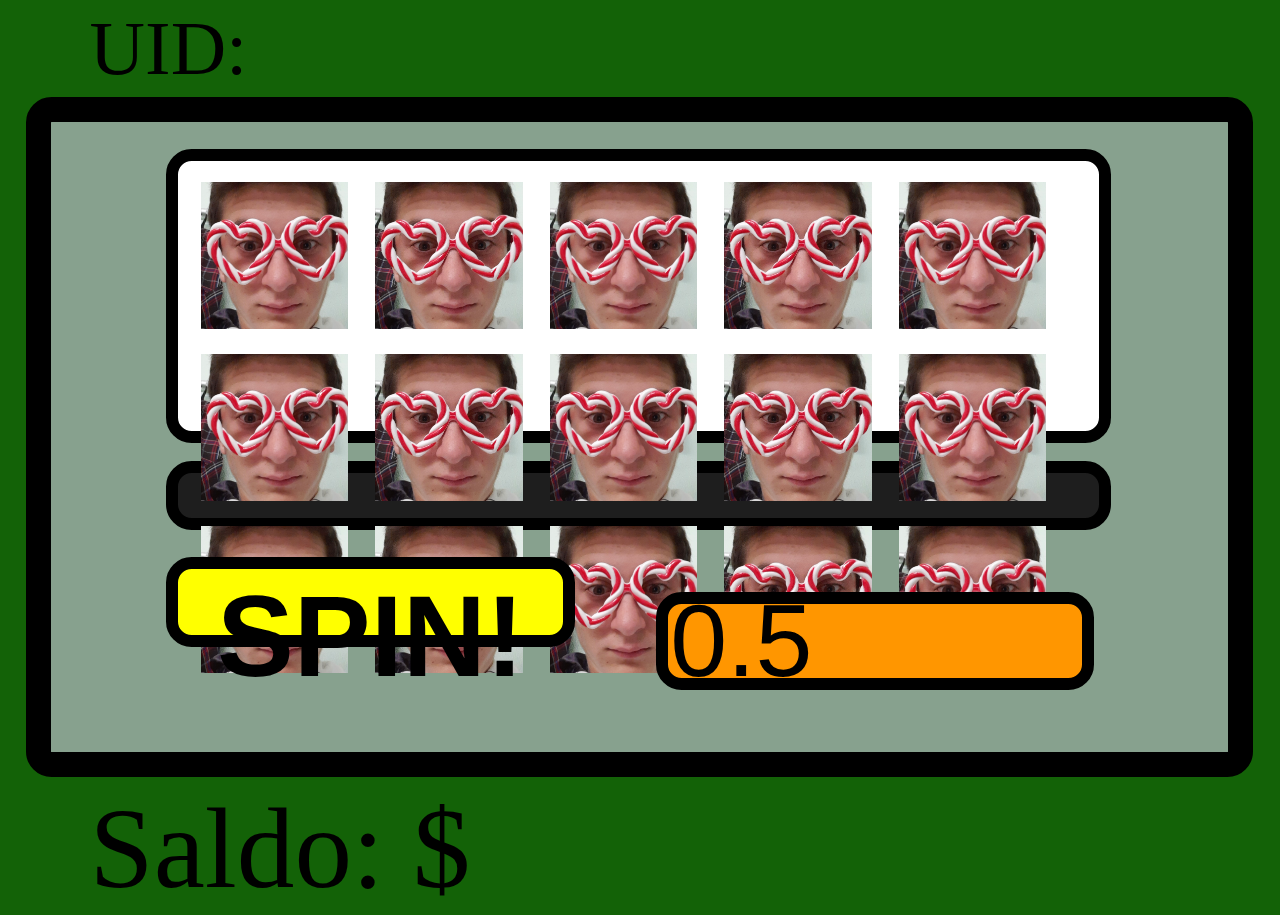
==== slot.html @ 71c31553 "Add files via upload" ====
<!DOCTYPE html>
<html>
<head>
	<title>Slot</title>
	<style type="text/css">
		body{
			background-color: rgb(19,98,7);
			margin: 0;
		}
		.slot{
			border-style: solid;
			border-color: rgb(0,0,0);
			margin-left: 2vw;
			margin-top: 0.5vh;
			width: 92vw;
			height: 70vh;
			border-radius: 2vw;
			border-width: 2vw;
			background-color: rgb(135, 161, 142);
		}
		.uid{
			margin-left: 7vw;
			margin-top: 0.5vh;
			font-size: 6vw;
		}
		.display{
			border-style: solid;
			border-color: rgb(0,0,0);
			margin-left: 9vw;
			margin-top: 3vh;
			width: 72vw;
			height: 30vh;
			border-radius: 2vw;
			border-width: 1vw;
			background-color: rgb(255,255,255);
		}
		.image{
			width: 16%;
			margin-left: 1.8vw;
			margin-top: 2.3vh;
		}
		.spin{
			border-style: solid;
			border-color: rgb(0,0,0);
			margin-left: 9vw;
			margin-top: 3vh;
			width: 32vw;
			height: 10vh;
			border-radius: 2vw;
			border-width: 1vw;
			background-color: rgb(255,255,0);
			font-size: 9vw;
		}
		.Saldo{
			margin-left: 7vw;
			margin-top: 0.5vh;
			font-size: 9vw;
		}
		.report{
			border-style: solid;
			border-color: rgb(0,0,0);
			margin-left: 9vw;
			margin-top: 2vh;
			width: 72vw;
			height: 5vh;
			border-radius: 2vw;
			border-width: 1vw;
			background-color: rgb(30,30,30);
			font-size: 4vw;
			color: gold;
			vertical-align: middle;
		}
		.puntata{
			border-style: solid;
			border-color: rgb(0,0,0);
			margin-left: 6vw;
			margin-top: 2vh;
			width: 32vw;
			height: 8vh;
			border-radius: 2vw;
			border-width: 1vw;
			background-color: rgb(255,150,0);
			font-size: 8vw;
		}
	</style>
</head>
<body>
  <div class="uid">UID: <span id="uid">0</span></div>
	<div class="slot">
		<div class="display" id="display">
		  <div>
		    <span id="1"><img src="images/slot/1.jpg" class="image"></span>
			  <span id="2"><img src="images/slot/1.jpg" class="image"></span>
		  	<span id="3"><img src="images/slot/1.jpg" class="image"></span>
		  	<span id="4"><img src="images/slot/1.jpg" class="image"></span>
		  	<span id="5"><img src="images/slot/1.jpg" class="image"></span>
		  </div>
			<div>
		    <span id="6"><img src="images/slot/1.jpg" class="image"></span>
			  <span id="7"><img src="images/slot/1.jpg" class="image"></span>
		  	<span id="8"><img src="images/slot/1.jpg" class="image"></span>
		  	<span id="9"><img src="images/slot/1.jpg" class="image"></span>
		  	<span id="10"><img src="images/slot/1.jpg" class="image"></span>
		  </div>
		  <div>
		    <span id="11"><img src="images/slot/1.jpg" class="image"></span>
			  <span id="12"><img src="images/slot/1.jpg" class="image"></span>
		  	<span id="13"><img src="images/slot/1.jpg" class="image"></span>
		  	<span id="14"><img src="images/slot/1.jpg" class="image"></span>
		  	<span id="15"><img src="images/slot/1.jpg" class="image"></span>
		  </div>
		</div>
		<div class="report">
			<span id="puntatarep"></span> <span id="vincitarep"></span>
		</div>
		<button class="spin" onclick="spin();">
			<b>
				SPIN!
			</b>
		</button> 
		<input class="puntata" type="number" id="puntata" name="puntata" value="0.5" step="5">
	</div>
	<div class="Saldo">Saldo: <span id="saldo">0</span>$</div>
	<script type="text/javascript">
	  var uid=localStorage.getItem("UID");
		var Saldo=localStorage.getItem("saldo");
		slot=new Array();
		var sp=0;
		var dl=50;
		var puntata=0;
		var vincita=0;
		
		document.getElementById("uid").innerHTML=uid;
		
		for(var i=0;i<15;i++){
		  slot[i]=1;
		  document.getElementById(i+1).innerHTML="<img src=\"images/slot/"+slot[i]+".jpg\" class=\"image\">";
		}
  
		function spin(){
			if(sp==0 || sp==51){
				puntata=document.getElementById("puntata").value;
				puntata=Math.round(puntata*100)/100;
				if(puntata<=Saldo && puntata>0){
					Saldo=Saldo-puntata;
					Saldo=Math.round(Saldo * 100) / 100;
					localStorage.setItem("saldo", Saldo);
					document.getElementById("saldo").innerHTML=Saldo;
					document.getElementById("puntatarep").innerHTML="Puntata: "+puntata+"$ ";
					document.getElementById("vincitarep").innerHTML="";
					sp=0;
					myInterval = setInterval(spinny, dl);
				}else if(puntata>Saldo){
					document.getElementById("puntatarep").innerHTML="Puntata superiore al saldo.";
					document.getElementById("vincitarep").innerHTML="";
				}else{
					document.getElementById("puntatarep").innerHTML="Puntata non valida.";
					document.getElementById("vincitarep").innerHTML="";
				}
				
			}	
		}

		function spinny(){
			console.log("spinny");
			if(sp<10){
				spinnumber(1);
			}
			if(sp<20){
				spinnumber(2);
			}
			if(sp<30){
				spinnumber(3);
			}
			if(sp<40){
				spinnumber(4);
			}
			if(sp<50){
				spinnumber(5);
			}
			if (sp==50){
				clearInterval(myInterval);
				vittoria();
			}
			sp++;
		}

		function spinnumber(pos){
			slot[pos]=Math.floor((Math.random() * 10) + 1);
			document.getElementById(pos).innerHTML="<img src=\"images/slot/"+slot[pos]+".jpg\" class=\"image\">";
			pos+=5;
			slot[pos]=Math.floor((Math.random() * 10) + 1);
			document.getElementById(pos).innerHTML="<img src=\"images/slot/"+slot[pos]+".jpg\" class=\"image\">";
			pos+=5;
			slot[pos]=Math.floor((Math.random() * 10) + 1);
			document.getElementById(pos).innerHTML="<img src=\"images/slot/"+slot[pos]+".jpg\" class=\"image\">";
		}

		function vittoria(){
		  var ricavo=0;
		  var moltiplicatore=0;
		  
		  premiriga1=new Array();
		  premiriga2=new Array();
		  premiriga3=new Array();
		  
		  for(var v=1;v<11;v++){
		    premiriga1[v]=0;
		    premiriga2[v]=0;
		    premiriga3[v]=0;
		  }
		  
		  for(var v=1;v<6;v++){
		    premiriga1[slot[v]]++;
		    if(slot[v]==2){
		    	premiriga1[1]++;
		    	premiriga1[3]++;
		    	premiriga1[4]++;
		    	premiriga1[5]++;
		    	premiriga1[6]++;
		    	premiriga1[7]++;
		    	premiriga1[8]++;
		    	premiriga1[9]++;
		    	premiriga1[10]++;
		    }
		  }
		  for(var v=6;v<11;v++){
		    premiriga2[slot[v]]++;
		    if(slot[v]==2){
		    	premiriga2[1]++;
		    	premiriga2[3]++;
		    	premiriga2[4]++;
		    	premiriga2[5]++;
		    	premiriga2[6]++;
		    	premiriga2[7]++;
		    	premiriga2[8]++;
		    	premiriga2[9]++;
		    	premiriga2[10]++;
		    }
		  }
		  for(var v=11;v<16;v++){
		    premiriga3[slot[v]]++;
		    if(slot[v]==2){
		    	premiriga3[1]++;
		    	premiriga3[3]++;
		    	premiriga3[4]++;
		    	premiriga3[5]++;
		    	premiriga3[6]++;
		    	premiriga3[7]++;
		    	premiriga3[8]++;
		    	premiriga3[9]++;
		    	premiriga3[10]++;
		    }
		  }

		  /*for(var v=1;v<11;v++){
		  	console.log(v+":"+premiriga2[v]);
		  }*/

		  var controllo;

		  controllo=premiriga1;
		  if(controllo[2]==5){
		  	ricavo=ricavo+puntata*180;
		  }else if(controllo[2]==4){
		  	ricavo=ricavo+puntata*18;
		  }else if(controllo[2]==3){
		  	ricavo=ricavo+puntata*1.8;
		  }
		  if(controllo[1]==5){
		  	ricavo=ricavo+puntata*500;
		  }else if(controllo[1]==4){
		  	ricavo=ricavo+puntata*100;
		  }else if(controllo[1]==3){
		  	ricavo=ricavo+puntata*10;
		  }else if(controllo[1]==2){
		  	ricavo=ricavo+puntata*1;
		  }
		  if(controllo[10]==5){
		  	ricavo=ricavo+puntata*200;
		  }else if(controllo[10]==4){
		  	ricavo=ricavo+puntata*40;
		  }else if(controllo[10]==3){
		  	ricavo=ricavo+puntata*4;
		  }else if(controllo[10]==2){
		  	ricavo=ricavo+puntata*0.5;
		  }
		  if(controllo[4]==5){
		  	ricavo=ricavo+puntata*75;
		  }else if(controllo[4]==4){
		  	ricavo=ricavo+puntata*10;
		  }else if(controllo[4]==3){
		  	ricavo=ricavo+puntata*3;
		  }else if(controllo[4]==2){
		  	ricavo=ricavo+puntata*0.5;
		  }
		  if(controllo[5]==5){
		  	ricavo=ricavo+puntata*75;
		  }else if(controllo[5]==4){
		  	ricavo=ricavo+puntata*10;
		  }else if(controllo[5]==3){
		  	ricavo=ricavo+puntata*3;
		  }else if(controllo[5]==2){
		  	ricavo=ricavo+puntata*0.5;
		  }
		  if(controllo[6]==5){
		  	ricavo=ricavo+puntata*15;
		  }else if(controllo[6]==4){
		  	ricavo=ricavo+puntata*4;
		  }else if(controllo[6]==3){
		  	ricavo=ricavo+puntata*0.5;
		  }
		  if(controllo[7]==5){
		  	ricavo=ricavo+puntata*15;
		  }else if(controllo[7]==4){
		  	ricavo=ricavo+puntata*4;
		  }else if(controllo[7]==3){
		  	ricavo=ricavo+puntata*0.5;
		  }
		  if(controllo[3]==5){
		  	ricavo=ricavo+puntata*10;
		  }else if(controllo[3]==4){
		  	ricavo=ricavo+puntata*2.5;
		  }else if(controllo[3]==3){
		  	ricavo=ricavo+puntata*0.5;
		  }
		  if(controllo[8]==5){
		  	ricavo=ricavo+puntata*10;
		  }else if(controllo[8]==4){
		  	ricavo=ricavo+puntata*2.5;
		  }else if(controllo[8]==3){
		  	ricavo=ricavo+puntata*0.5;
		  }
		  if(controllo[9]==5){
		  	ricavo=ricavo+puntata*10;
		  }else if(controllo[9]==4){
		  	ricavo=ricavo+puntata*2.5;
		  }else if(controllo[9]==3){
		  	ricavo=ricavo+puntata*0.5;
		  }

		  controllo=premiriga2;
		  if(controllo[2]==5){
		  	ricavo=ricavo+puntata*180;
		  }else if(controllo[2]==4){
		  	ricavo=ricavo+puntata*18;
		  }else if(controllo[2]==3){
		  	ricavo=ricavo+puntata*1.8;
		  }
		  if(controllo[1]==5){
		  	ricavo=ricavo+puntata*500;
		  }else if(controllo[1]==4){
		  	ricavo=ricavo+puntata*100;
		  }else if(controllo[1]==3){
		  	ricavo=ricavo+puntata*10;
		  }else if(controllo[1]==2){
		  	ricavo=ricavo+puntata*1;
		  }
		  if(controllo[10]==5){
		  	ricavo=ricavo+puntata*200;
		  }else if(controllo[10]==4){
		  	ricavo=ricavo+puntata*40;
		  }else if(controllo[10]==3){
		  	ricavo=ricavo+puntata*4;
		  }else if(controllo[10]==2){
		  	ricavo=ricavo+puntata*0.5;
		  }
		  if(controllo[4]==5){
		  	ricavo=ricavo+puntata*75;
		  }else if(controllo[4]==4){
		  	ricavo=ricavo+puntata*10;
		  }else if(controllo[4]==3){
		  	ricavo=ricavo+puntata*3;
		  }else if(controllo[4]==2){
		  	ricavo=ricavo+puntata*0.5;
		  }
		  if(controllo[5]==5){
		  	ricavo=ricavo+puntata*75;
		  }else if(controllo[5]==4){
		  	ricavo=ricavo+puntata*10;
		  }else if(controllo[5]==3){
		  	ricavo=ricavo+puntata*3;
		  }else if(controllo[5]==2){
		  	ricavo=ricavo+puntata*0.5;
		  }
		  if(controllo[6]==5){
		  	ricavo=ricavo+puntata*15;
		  }else if(controllo[6]==4){
		  	ricavo=ricavo+puntata*4;
		  }else if(controllo[6]==3){
		  	ricavo=ricavo+puntata*0.5;
		  }
		  if(controllo[7]==5){
		  	ricavo=ricavo+puntata*15;
		  }else if(controllo[7]==4){
		  	ricavo=ricavo+puntata*4;
		  }else if(controllo[7]==3){
		  	ricavo=ricavo+puntata*0.5;
		  }
		  if(controllo[3]==5){
		  	ricavo=ricavo+puntata*10;
		  }else if(controllo[3]==4){
		  	ricavo=ricavo+puntata*2.5;
		  }else if(controllo[3]==3){
		  	ricavo=ricavo+puntata*0.5;
		  }
		  if(controllo[8]==5){
		  	ricavo=ricavo+puntata*10;
		  }else if(controllo[8]==4){
		  	ricavo=ricavo+puntata*2.5;
		  }else if(controllo[8]==3){
		  	ricavo=ricavo+puntata*0.5;
		  }
		  if(controllo[9]==5){
		  	ricavo=ricavo+puntata*10;
		  }else if(controllo[9]==4){
		  	ricavo=ricavo+puntata*2.5;
		  }else if(controllo[9]==3){
		  	ricavo=ricavo+puntata*0.5;
		  }

		  controllo=premiriga3;
		  if(controllo[2]==5){
		  	ricavo=ricavo+puntata*180;
		  }else if(controllo[2]==4){
		  	ricavo=ricavo+puntata*18;
		  }else if(controllo[2]==3){
		  	ricavo=ricavo+puntata*1.8;
		  }
		  if(controllo[1]==5){
		  	ricavo=ricavo+puntata*500;
		  }else if(controllo[1]==4){
		  	ricavo=ricavo+puntata*100;
		  }else if(controllo[1]==3){
		  	ricavo=ricavo+puntata*10;
		  }else if(controllo[1]==2){
		  	ricavo=ricavo+puntata*1;
		  }
		  if(controllo[10]==5){
		  	ricavo=ricavo+puntata*200;
		  }else if(controllo[10]==4){
		  	ricavo=ricavo+puntata*40;
		  }else if(controllo[10]==3){
		  	ricavo=ricavo+puntata*4;
		  }else if(controllo[10]==2){
		  	ricavo=ricavo+puntata*0.5;
		  }
		  if(controllo[4]==5){
		  	ricavo=ricavo+puntata*75;
		  }else if(controllo[4]==4){
		  	ricavo=ricavo+puntata*10;
		  }else if(controllo[4]==3){
		  	ricavo=ricavo+puntata*3;
		  }else if(controllo[4]==2){
		  	ricavo=ricavo+puntata*0.5;
		  }
		  if(controllo[5]==5){
		  	ricavo=ricavo+puntata*75;
		  }else if(controllo[5]==4){
		  	ricavo=ricavo+puntata*10;
		  }else if(controllo[5]==3){
		  	ricavo=ricavo+puntata*3;
		  }else if(controllo[5]==2){
		  	ricavo=ricavo+puntata*0.5;
		  }
		  if(controllo[6]==5){
		  	ricavo=ricavo+puntata*15;
		  }else if(controllo[6]==4){
		  	ricavo=ricavo+puntata*4;
		  }else if(controllo[6]==3){
		  	ricavo=ricavo+puntata*0.5;
		  }
		  if(controllo[7]==5){
		  	ricavo=ricavo+puntata*15;
		  }else if(controllo[7]==4){
		  	ricavo=ricavo+puntata*4;
		  }else if(controllo[7]==3){
		  	ricavo=ricavo+puntata*0.5;
		  }
		  if(controllo[3]==5){
		  	ricavo=ricavo+puntata*10;
		  }else if(controllo[3]==4){
		  	ricavo=ricavo+puntata*2.5;
		  }else if(controllo[3]==3){
		  	ricavo=ricavo+puntata*0.5;
		  }
		  if(controllo[8]==5){
		  	ricavo=ricavo+puntata*10;
		  }else if(controllo[8]==4){
		  	ricavo=ricavo+puntata*2.5;
		  }else if(controllo[8]==3){
		  	ricavo=ricavo+puntata*0.5;
		  }
		  if(controllo[9]==5){
		  	ricavo=ricavo+puntata*10;
		  }else if(controllo[9]==4){
		  	ricavo=ricavo+puntata*2.5;
		  }else if(controllo[9]==3){
		  	ricavo=ricavo+puntata*0.5;
		  }
		  
		  ricavo=ricavo/8;
	    ricavo=Math.round(ricavo*100)/100;
	    if(ricavo>0){
	      document.getElementById("vincitarep").innerHTML="Vincita: "+ricavo+"$";
	      Saldo=Saldo+ricavo;
	    }
			
			Saldo=Math.round(Saldo * 100) / 100;
			localStorage.setItem("saldo", Saldo);
			document.getElementById("saldo").innerHTML=Saldo;
		}
    
    localStorage.setItem("saldo", Saldo);
		document.getElementById("saldo").innerHTML=Saldo;
	</script>
</body>
</html>
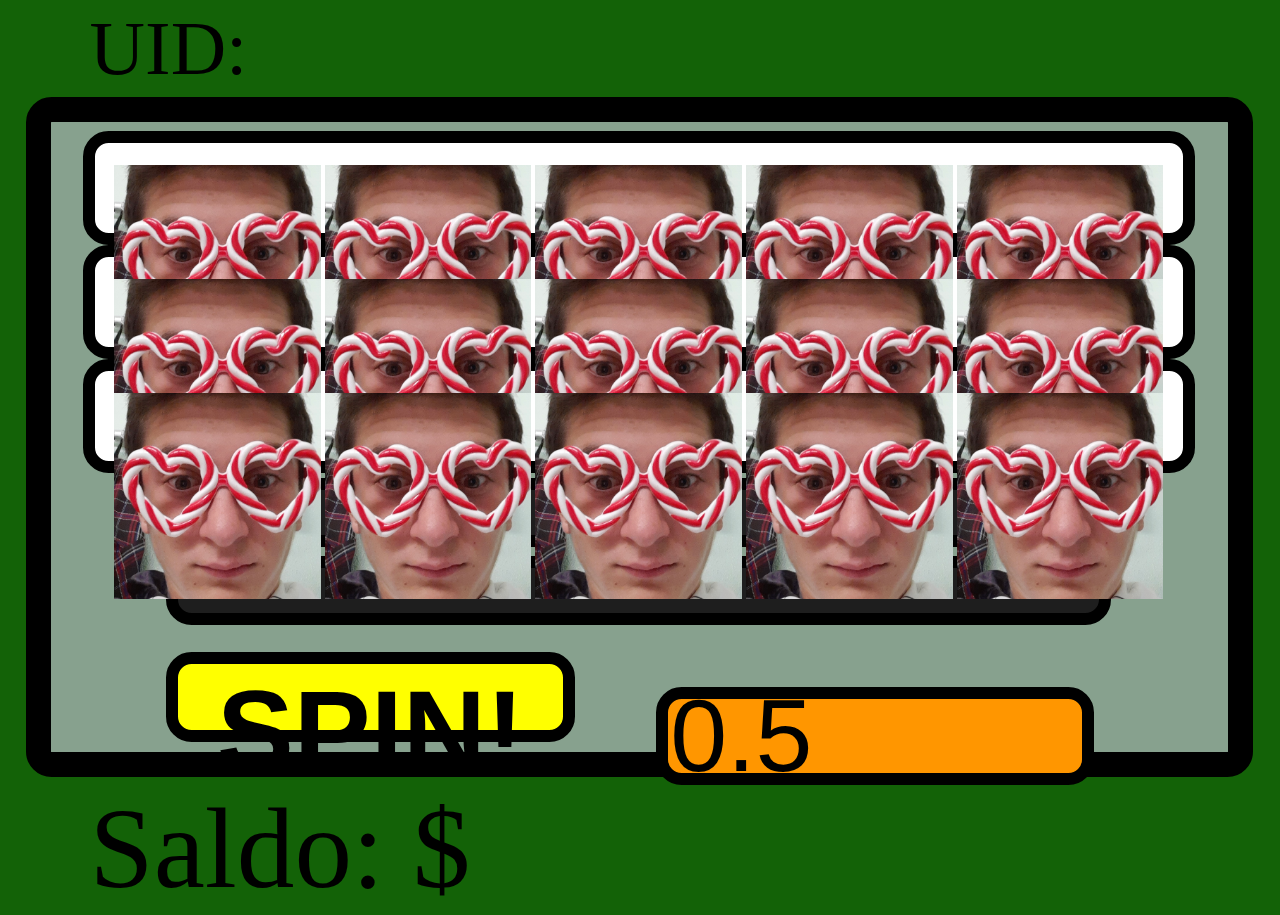
==== commit 674c2aeb: "Add files via upload" ====
--- a/slot.html
+++ b/slot.html
@@ -23,21 +23,50 @@
 			margin-top: 0.5vh;
 			font-size: 6vw;
 		}
-		.display{
+		.topdisplay{
+		  margin-top: 1vh;
+		  text-align: center;
+		}
+		.display1{
 			border-style: solid;
 			border-color: rgb(0,0,0);
-			margin-left: 9vw;
-			margin-top: 3vh;
-			width: 72vw;
-			height: 30vh;
+			margin-left: 2.5vw;
+			margin-top: 0;
+			width: 85vw;
+			height: 10vh;
 			border-radius: 2vw;
 			border-width: 1vw;
 			background-color: rgb(255,255,255);
+			text-align: center;
+		}
+		.display2{
+			border-style: solid;
+			border-color: rgb(0,0,0);
+			margin-left: 2.5vw;
+			margin-top: 0;
+			width: 85vw;
+			height: 10vh;
+			border-radius: 2vw;
+			border-width: 1vw;
+			background-color: rgb(255,255,255);
+			text-align: center;
+		}
+		.display3{
+			border-style: solid;
+			border-color: rgb(0,0,0);
+			margin-left: 2.5vw;
+			margin-top: 0;
+			width: 85vw;
+			height: 10vh;
+			border-radius: 2vw;
+			border-width: 1vw;
+			background-color: rgb(255,255,255);
+			text-align: center;
 		}
 		.image{
-			width: 16%;
-			margin-left: 1.8vw;
-			margin-top: 2.3vh;
+			width: 19%;
+			margin-top: 2%;
+			position: relative;
 		}
 		.spin{
 			border-style: solid;
@@ -60,7 +89,7 @@
 			border-style: solid;
 			border-color: rgb(0,0,0);
 			margin-left: 9vw;
-			margin-top: 2vh;
+			margin-top: 1vh;
 			width: 72vw;
 			height: 5vh;
 			border-radius: 2vw;
@@ -68,6 +97,20 @@
 			background-color: rgb(30,30,30);
 			font-size: 4vw;
 			color: gold;
+			vertical-align: middle;
+		}
+		.bonusgher{
+			border-style: solid;
+			border-color: rgb(0,0,0);
+			margin-left: 9vw;
+			margin-top: 0.5vh;
+			width: 72vw;
+			height: 5vh;
+			border-radius: 2vw;
+			border-width: 1vw;
+			background-color: rgb(30,30,30);
+			font-size: 6vw;
+			color: red;
 			vertical-align: middle;
 		}
 		.puntata{
@@ -87,28 +130,31 @@
 <body>
   <div class="uid">UID: <span id="uid">0</span></div>
 	<div class="slot">
-		<div class="display" id="display">
-		  <div>
+		<div class="topdisplay" id="display">
+		  <div class="display1" id="display1">
 		    <span id="1"><img src="images/slot/1.jpg" class="image"></span>
 			  <span id="2"><img src="images/slot/1.jpg" class="image"></span>
 		  	<span id="3"><img src="images/slot/1.jpg" class="image"></span>
 		  	<span id="4"><img src="images/slot/1.jpg" class="image"></span>
 		  	<span id="5"><img src="images/slot/1.jpg" class="image"></span>
 		  </div>
-			<div>
+			<div class="display2" id="display2">
 		    <span id="6"><img src="images/slot/1.jpg" class="image"></span>
 			  <span id="7"><img src="images/slot/1.jpg" class="image"></span>
 		  	<span id="8"><img src="images/slot/1.jpg" class="image"></span>
 		  	<span id="9"><img src="images/slot/1.jpg" class="image"></span>
 		  	<span id="10"><img src="images/slot/1.jpg" class="image"></span>
 		  </div>
-		  <div>
+		  <div class="display3" id="display3">
 		    <span id="11"><img src="images/slot/1.jpg" class="image"></span>
 			  <span id="12"><img src="images/slot/1.jpg" class="image"></span>
 		  	<span id="13"><img src="images/slot/1.jpg" class="image"></span>
 		  	<span id="14"><img src="images/slot/1.jpg" class="image"></span>
 		  	<span id="15"><img src="images/slot/1.jpg" class="image"></span>
 		  </div>
+		</div>
+		<div class="bonusgher">
+			<span id="bonusghertest"></span> <span id="bonusghermolt"></span>
 		</div>
 		<div class="report">
 			<span id="puntatarep"></span> <span id="vincitarep"></span>
@@ -126,9 +172,12 @@
 		var Saldo=localStorage.getItem("saldo");
 		slot=new Array();
 		var sp=0;
+		var spg=0;
 		var dl=50;
 		var puntata=0;
 		var vincita=0;
+		var bonusgher=1;
+		var ricavo=0;
 		
 		document.getElementById("uid").innerHTML=uid;
 		
@@ -138,7 +187,7 @@
 		}
   
 		function spin(){
-			if(sp==0 || sp==51){
+			if((sp==0 || sp==51) && (spg==0 || spg==41)){
 				puntata=document.getElementById("puntata").value;
 				puntata=Math.round(puntata*100)/100;
 				if(puntata<=Saldo && puntata>0){
@@ -148,6 +197,11 @@
 					document.getElementById("saldo").innerHTML=Saldo;
 					document.getElementById("puntatarep").innerHTML="Puntata: "+puntata+"$ ";
 					document.getElementById("vincitarep").innerHTML="";
+					document.getElementById("display1").style="background-color: white";
+					document.getElementById("display2").style="background-color: white";
+					document.getElementById("display3").style="background-color: white";
+					document.getElementById("bonusghertest").innerHTML="";
+					document.getElementById("bonusghermolt").innerHTML="";
 					sp=0;
 					myInterval = setInterval(spinny, dl);
 				}else if(puntata>Saldo){
@@ -197,8 +251,9 @@
 		}
 
 		function vittoria(){
-		  var ricavo=0;
+		  ricavo=0;
 		  var moltiplicatore=0;
+		  bonusgher=1;
 		  
 		  premiriga1=new Array();
 		  premiriga2=new Array();
@@ -210,56 +265,198 @@
 		    premiriga3[v]=0;
 		  }
 		  
+		  var controllo;
+		  
+		  controllo=premiriga1;
 		  for(var v=1;v<6;v++){
-		    premiriga1[slot[v]]++;
+		    controllo[slot[v]]++;
+		  }
+		  for(var v=1;v<6;v++){
 		    if(slot[v]==2){
-		    	premiriga1[1]++;
-		    	premiriga1[3]++;
-		    	premiriga1[4]++;
-		    	premiriga1[5]++;
-		    	premiriga1[6]++;
-		    	premiriga1[7]++;
-		    	premiriga1[8]++;
-		    	premiriga1[9]++;
-		    	premiriga1[10]++;
+		         if(controllo[1]>=1){
+		            controllo[1]++;
+		         }else if(controllo[10]>=1){
+		           controllo[10]++;
+		         }else if(controllo[4]>=1){
+		           controllo[4]++;
+		         }else if(controllo[5]>=1){
+		           controllo[5]++;
+		         }else if(controllo[6]>=2){
+		           controllo[6]++;
+		         }else if(controllo[7]>=2){
+		           controllo[7]++;
+		         }else if(controllo[8]>=2){
+		           controllo[8]++;
+		         }else if(controllo[9]>=2){
+		           controllo[9]++;
+		         }else if(controllo[3]>=2){
+		           controllo[3]++;
+		         }
+		      }
 		    }
-		  }
+		  
+		  controllo=premiriga2;
 		  for(var v=6;v<11;v++){
-		    premiriga2[slot[v]]++;
+		    controllo[slot[v]]++;
+		  }
+		  for(var v=6;v<11;v++){
 		    if(slot[v]==2){
-		    	premiriga2[1]++;
-		    	premiriga2[3]++;
-		    	premiriga2[4]++;
-		    	premiriga2[5]++;
-		    	premiriga2[6]++;
-		    	premiriga2[7]++;
-		    	premiriga2[8]++;
-		    	premiriga2[9]++;
-		    	premiriga2[10]++;
+		         if(controllo[1]>=1){
+		            controllo[1]++;
+		         }else if(controllo[10]>=1){
+		           controllo[10]++;
+		         }else if(controllo[4]>=1){
+		           controllo[4]++;
+		         }else if(controllo[5]>=1){
+		           controllo[5]++;
+		         }else if(controllo[6]>=2){
+		           controllo[6]++;
+		         }else if(controllo[7]>=2){
+		           controllo[7]++;
+		         }else if(controllo[8]>=2){
+		           controllo[8]++;
+		         }else if(controllo[9]>=2){
+		           controllo[9]++;
+		         }else if(controllo[3]>=2){
+		           controllo[3]++;
+		         }
+		      }
 		    }
-		  }
+		  
+		  controllo=premiriga3;
 		  for(var v=11;v<16;v++){
-		    premiriga3[slot[v]]++;
+		    controllo[slot[v]]++;
+		  }
+		  for(var v=11;v<16;v++){
 		    if(slot[v]==2){
-		    	premiriga3[1]++;
-		    	premiriga3[3]++;
-		    	premiriga3[4]++;
-		    	premiriga3[5]++;
-		    	premiriga3[6]++;
-		    	premiriga3[7]++;
-		    	premiriga3[8]++;
-		    	premiriga3[9]++;
-		    	premiriga3[10]++;
+		         if(controllo[1]>=1){
+		            controllo[1]++;
+		         }else if(controllo[10]>=1){
+		           controllo[10]++;
+		         }else if(controllo[4]>=1){
+		           controllo[4]++;
+		         }else if(controllo[5]>=1){
+		           controllo[5]++;
+		         }else if(controllo[6]>=2){
+		           controllo[6]++;
+		         }else if(controllo[7]>=2){
+		           controllo[7]++;
+		         }else if(controllo[8]>=2){
+		           controllo[8]++;
+		         }else if(controllo[9]>=2){
+		           controllo[9]++;
+		         }else if(controllo[3]>=2){
+		           controllo[3]++;
+		         }
+		      }
 		    }
-		  }
 
 		  /*for(var v=1;v<11;v++){
 		  	console.log(v+":"+premiriga2[v]);
 		  }*/
 
-		  var controllo;
-
 		  controllo=premiriga1;
+		  if(controllo[3]>=3){
+		    document.getElementById("display1").style="background-color: lightblue";
+		  }
+		  if(controllo[3]==5){
+		  	ricavo=ricavo+puntata*10;
+		  }else if(controllo[3]==4){
+		  	ricavo=ricavo+puntata*2.5;
+		  }else if(controllo[3]==3){
+		  	ricavo=ricavo+puntata*0.5;
+		  }
+		  if(controllo[8]>=3){
+		    document.getElementById("display1").style="background-color: lightblue";
+		  }
+		  if(controllo[8]==5){
+		  	ricavo=ricavo+puntata*10;
+		  }else if(controllo[8]==4){
+		  	ricavo=ricavo+puntata*2.5;
+		  }else if(controllo[8]==3){
+		  	ricavo=ricavo+puntata*0.5;
+		  }
+		  if(controllo[9]>=3){
+		    document.getElementById("display1").style="background-color: lightblue";
+		  }
+		  if(controllo[9]==5){
+		  	ricavo=ricavo+puntata*10;
+		  }else if(controllo[9]==4){
+		  	ricavo=ricavo+puntata*2.5;
+		  }else if(controllo[9]==3){
+		  	ricavo=ricavo+puntata*0.5;
+		  }
+		  if(controllo[6]>=3){
+		    document.getElementById("display1").style="background-color: gray";
+		  }
+		  if(controllo[6]==5){
+		  	ricavo=ricavo+puntata*15;
+		  }else if(controllo[6]==4){
+		  	ricavo=ricavo+puntata*4;
+		  }else if(controllo[6]==3){
+		  	ricavo=ricavo+puntata*0.5;
+		  }
+		  if(controllo[7]>=3){
+		    document.getElementById("display1").style="background-color: gray";
+		  }
+		  if(controllo[7]==5){
+		  	ricavo=ricavo+puntata*15;
+		  }else if(controllo[7]==4){
+		  	ricavo=ricavo+puntata*4;
+		  }else if(controllo[7]==3){
+		  	ricavo=ricavo+puntata*0.5;
+		  }
+		  if(controllo[4]>=2){
+		    document.getElementById("display1").style="background-color: gold";
+		  }
+		  if(controllo[4]==5){
+		  	ricavo=ricavo+puntata*75;
+		  }else if(controllo[4]==4){
+		  	ricavo=ricavo+puntata*10;
+		  }else if(controllo[4]==3){
+		  	ricavo=ricavo+puntata*3;
+		  }else if(controllo[4]==2){
+		  	ricavo=ricavo+puntata*0.5;
+		  }
+		  if(controllo[5]>=2){
+		    document.getElementById("display1").style="background-color: gold";
+		  }
+		  if(controllo[5]==5){
+		  	ricavo=ricavo+puntata*75;
+		  }else if(controllo[5]==4){
+		  	ricavo=ricavo+puntata*10;
+		  }else if(controllo[5]==3){
+		  	ricavo=ricavo+puntata*3;
+		  }else if(controllo[5]==2){
+		  	ricavo=ricavo+puntata*0.5;
+		  }
+		  if(controllo[1]>=2){
+		    document.getElementById("display1").style="background-color: red";
+		  }
+		  if(controllo[1]==5){
+		  	ricavo=ricavo+puntata*500;
+		  }else if(controllo[1]==4){
+		  	ricavo=ricavo+puntata*100;
+		  }else if(controllo[1]==3){
+		  	ricavo=ricavo+puntata*10;
+		  }else if(controllo[1]==2){
+		  	ricavo=ricavo+puntata*1;
+		  }
+		  if(controllo[10]>=2){
+		    document.getElementById("display1").style="background-color: red";
+		  }
+		  if(controllo[10]==5){
+		  	ricavo=ricavo+puntata*200;
+		  }else if(controllo[10]==4){
+		  	ricavo=ricavo+puntata*40;
+		  }else if(controllo[10]==3){
+		  	ricavo=ricavo+puntata*4;
+		  }else if(controllo[10]==2){
+		  	ricavo=ricavo+puntata*0.5;
+		  }
+		  if(controllo[2]>=3){
+		    document.getElementById("display1").style="background-color: blue";
+		  }
 		  if(controllo[2]==5){
 		  	ricavo=ricavo+puntata*180;
 		  }else if(controllo[2]==4){
@@ -267,6 +464,85 @@
 		  }else if(controllo[2]==3){
 		  	ricavo=ricavo+puntata*1.8;
 		  }
+
+		  controllo=premiriga2;
+		  if(controllo[3]>=3){
+		    document.getElementById("display2").style="background-color: lightblue";
+		  }
+		  if(controllo[3]==5){
+		  	ricavo=ricavo+puntata*10;
+		  }else if(controllo[3]==4){
+		  	ricavo=ricavo+puntata*2.5;
+		  }else if(controllo[3]==3){
+		  	ricavo=ricavo+puntata*0.5;
+		  }
+		  if(controllo[8]>=3){
+		    document.getElementById("display2").style="background-color: lightblue";
+		  }
+		  if(controllo[8]==5){
+		  	ricavo=ricavo+puntata*10;
+		  }else if(controllo[8]==4){
+		  	ricavo=ricavo+puntata*2.5;
+		  }else if(controllo[8]==3){
+		  	ricavo=ricavo+puntata*0.5;
+		  }
+		  if(controllo[9]>=3){
+		    document.getElementById("display2").style="background-color: lightblue";
+		  }
+		  if(controllo[9]==5){
+		  	ricavo=ricavo+puntata*10;
+		  }else if(controllo[9]==4){
+		  	ricavo=ricavo+puntata*2.5;
+		  }else if(controllo[9]==3){
+		  	ricavo=ricavo+puntata*0.5;
+		  }
+		  if(controllo[6]>=3){
+		    document.getElementById("display2").style="background-color: gray";
+		  }
+		  if(controllo[6]==5){
+		  	ricavo=ricavo+puntata*15;
+		  }else if(controllo[6]==4){
+		  	ricavo=ricavo+puntata*4;
+		  }else if(controllo[6]==3){
+		  	ricavo=ricavo+puntata*0.5;
+		  }
+		  if(controllo[7]>=3){
+		    document.getElementById("display2").style="background-color: gray";
+		  }
+		  if(controllo[7]==5){
+		  	ricavo=ricavo+puntata*15;
+		  }else if(controllo[7]==4){
+		  	ricavo=ricavo+puntata*4;
+		  }else if(controllo[7]==3){
+		  	ricavo=ricavo+puntata*0.5;
+		  }
+		  if(controllo[4]>=2){
+		    document.getElementById("display2").style="background-color: gold";
+		  }
+		  if(controllo[4]==5){
+		  	ricavo=ricavo+puntata*75;
+		  }else if(controllo[4]==4){
+		  	ricavo=ricavo+puntata*10;
+		  }else if(controllo[4]==3){
+		  	ricavo=ricavo+puntata*3;
+		  }else if(controllo[4]==2){
+		  	ricavo=ricavo+puntata*0.5;
+		  }
+		  if(controllo[5]>=2){
+		    document.getElementById("display2").style="background-color: gold";
+		  }
+		  if(controllo[5]==5){
+		  	ricavo=ricavo+puntata*75;
+		  }else if(controllo[5]==4){
+		  	ricavo=ricavo+puntata*10;
+		  }else if(controllo[5]==3){
+		  	ricavo=ricavo+puntata*3;
+		  }else if(controllo[5]==2){
+		  	ricavo=ricavo+puntata*0.5;
+		  }
+		  if(controllo[1]>=2){
+		    document.getElementById("display2").style="background-color: red";
+		  }
 		  if(controllo[1]==5){
 		  	ricavo=ricavo+puntata*500;
 		  }else if(controllo[1]==4){
@@ -276,6 +552,9 @@
 		  }else if(controllo[1]==2){
 		  	ricavo=ricavo+puntata*1;
 		  }
+		  if(controllo[10]>=2){
+		    document.getElementById("display2").style="background-color: red";
+		  }
 		  if(controllo[10]==5){
 		  	ricavo=ricavo+puntata*200;
 		  }else if(controllo[10]==4){
@@ -285,61 +564,9 @@
 		  }else if(controllo[10]==2){
 		  	ricavo=ricavo+puntata*0.5;
 		  }
-		  if(controllo[4]==5){
-		  	ricavo=ricavo+puntata*75;
-		  }else if(controllo[4]==4){
-		  	ricavo=ricavo+puntata*10;
-		  }else if(controllo[4]==3){
-		  	ricavo=ricavo+puntata*3;
-		  }else if(controllo[4]==2){
-		  	ricavo=ricavo+puntata*0.5;
-		  }
-		  if(controllo[5]==5){
-		  	ricavo=ricavo+puntata*75;
-		  }else if(controllo[5]==4){
-		  	ricavo=ricavo+puntata*10;
-		  }else if(controllo[5]==3){
-		  	ricavo=ricavo+puntata*3;
-		  }else if(controllo[5]==2){
-		  	ricavo=ricavo+puntata*0.5;
-		  }
-		  if(controllo[6]==5){
-		  	ricavo=ricavo+puntata*15;
-		  }else if(controllo[6]==4){
-		  	ricavo=ricavo+puntata*4;
-		  }else if(controllo[6]==3){
-		  	ricavo=ricavo+puntata*0.5;
-		  }
-		  if(controllo[7]==5){
-		  	ricavo=ricavo+puntata*15;
-		  }else if(controllo[7]==4){
-		  	ricavo=ricavo+puntata*4;
-		  }else if(controllo[7]==3){
-		  	ricavo=ricavo+puntata*0.5;
-		  }
-		  if(controllo[3]==5){
-		  	ricavo=ricavo+puntata*10;
-		  }else if(controllo[3]==4){
-		  	ricavo=ricavo+puntata*2.5;
-		  }else if(controllo[3]==3){
-		  	ricavo=ricavo+puntata*0.5;
-		  }
-		  if(controllo[8]==5){
-		  	ricavo=ricavo+puntata*10;
-		  }else if(controllo[8]==4){
-		  	ricavo=ricavo+puntata*2.5;
-		  }else if(controllo[8]==3){
-		  	ricavo=ricavo+puntata*0.5;
-		  }
-		  if(controllo[9]==5){
-		  	ricavo=ricavo+puntata*10;
-		  }else if(controllo[9]==4){
-		  	ricavo=ricavo+puntata*2.5;
-		  }else if(controllo[9]==3){
-		  	ricavo=ricavo+puntata*0.5;
-		  }
-
-		  controllo=premiriga2;
+		  if(controllo[2]>=3){
+		    document.getElementById("display2").style="background-color: blue";
+		  }
 		  if(controllo[2]==5){
 		  	ricavo=ricavo+puntata*180;
 		  }else if(controllo[2]==4){
@@ -347,6 +574,85 @@
 		  }else if(controllo[2]==3){
 		  	ricavo=ricavo+puntata*1.8;
 		  }
+		  
+		  controllo=premiriga3;
+		  if(controllo[3]>=3){
+		    document.getElementById("display3").style="background-color: lightblue";
+		  }
+		  if(controllo[3]==5){
+		  	ricavo=ricavo+puntata*10;
+		  }else if(controllo[3]==4){
+		  	ricavo=ricavo+puntata*2.5;
+		  }else if(controllo[3]==3){
+		  	ricavo=ricavo+puntata*0.5;
+		  }
+		  if(controllo[8]>=3){
+		    document.getElementById("display3").style="background-color: lightblue";
+		  }
+		  if(controllo[8]==5){
+		  	ricavo=ricavo+puntata*10;
+		  }else if(controllo[8]==4){
+		  	ricavo=ricavo+puntata*2.5;
+		  }else if(controllo[8]==3){
+		  	ricavo=ricavo+puntata*0.5;
+		  }
+		  if(controllo[9]>=3){
+		    document.getElementById("display3").style="background-color: lightblue";
+		  }
+		  if(controllo[9]==5){
+		  	ricavo=ricavo+puntata*10;
+		  }else if(controllo[9]==4){
+		  	ricavo=ricavo+puntata*2.5;
+		  }else if(controllo[9]==3){
+		  	ricavo=ricavo+puntata*0.5;
+		  }
+		  if(controllo[6]>=3){
+		    document.getElementById("display3").style="background-color: gray";
+		  }
+		  if(controllo[6]==5){
+		  	ricavo=ricavo+puntata*15;
+		  }else if(controllo[6]==4){
+		  	ricavo=ricavo+puntata*4;
+		  }else if(controllo[6]==3){
+		  	ricavo=ricavo+puntata*0.5;
+		  }
+		  if(controllo[7]>=3){
+		    document.getElementById("display3").style="background-color: gray";
+		  }
+		  if(controllo[7]==5){
+		  	ricavo=ricavo+puntata*15;
+		  }else if(controllo[7]==4){
+		  	ricavo=ricavo+puntata*4;
+		  }else if(controllo[7]==3){
+		  	ricavo=ricavo+puntata*0.5;
+		  }
+		  if(controllo[4]>=2){
+		    document.getElementById("display3").style="background-color: gold";
+		  }
+		  if(controllo[4]==5){
+		  	ricavo=ricavo+puntata*75;
+		  }else if(controllo[4]==4){
+		  	ricavo=ricavo+puntata*10;
+		  }else if(controllo[4]==3){
+		  	ricavo=ricavo+puntata*3;
+		  }else if(controllo[4]==2){
+		  	ricavo=ricavo+puntata*0.5;
+		  }
+		  if(controllo[5]>=2){
+		    document.getElementById("display3").style="background-color: gold";
+		  }
+		  if(controllo[5]==5){
+		  	ricavo=ricavo+puntata*75;
+		  }else if(controllo[5]==4){
+		  	ricavo=ricavo+puntata*10;
+		  }else if(controllo[5]==3){
+		  	ricavo=ricavo+puntata*3;
+		  }else if(controllo[5]==2){
+		  	ricavo=ricavo+puntata*0.5;
+		  }
+		  if(controllo[1]>=2){
+		    document.getElementById("display3").style="background-color: red";
+		  }
 		  if(controllo[1]==5){
 		  	ricavo=ricavo+puntata*500;
 		  }else if(controllo[1]==4){
@@ -356,6 +662,9 @@
 		  }else if(controllo[1]==2){
 		  	ricavo=ricavo+puntata*1;
 		  }
+		  if(controllo[10]>=2){
+		    document.getElementById("display3").style="background-color: red";
+		  }
 		  if(controllo[10]==5){
 		  	ricavo=ricavo+puntata*200;
 		  }else if(controllo[10]==4){
@@ -365,61 +674,9 @@
 		  }else if(controllo[10]==2){
 		  	ricavo=ricavo+puntata*0.5;
 		  }
-		  if(controllo[4]==5){
-		  	ricavo=ricavo+puntata*75;
-		  }else if(controllo[4]==4){
-		  	ricavo=ricavo+puntata*10;
-		  }else if(controllo[4]==3){
-		  	ricavo=ricavo+puntata*3;
-		  }else if(controllo[4]==2){
-		  	ricavo=ricavo+puntata*0.5;
-		  }
-		  if(controllo[5]==5){
-		  	ricavo=ricavo+puntata*75;
-		  }else if(controllo[5]==4){
-		  	ricavo=ricavo+puntata*10;
-		  }else if(controllo[5]==3){
-		  	ricavo=ricavo+puntata*3;
-		  }else if(controllo[5]==2){
-		  	ricavo=ricavo+puntata*0.5;
-		  }
-		  if(controllo[6]==5){
-		  	ricavo=ricavo+puntata*15;
-		  }else if(controllo[6]==4){
-		  	ricavo=ricavo+puntata*4;
-		  }else if(controllo[6]==3){
-		  	ricavo=ricavo+puntata*0.5;
-		  }
-		  if(controllo[7]==5){
-		  	ricavo=ricavo+puntata*15;
-		  }else if(controllo[7]==4){
-		  	ricavo=ricavo+puntata*4;
-		  }else if(controllo[7]==3){
-		  	ricavo=ricavo+puntata*0.5;
-		  }
-		  if(controllo[3]==5){
-		  	ricavo=ricavo+puntata*10;
-		  }else if(controllo[3]==4){
-		  	ricavo=ricavo+puntata*2.5;
-		  }else if(controllo[3]==3){
-		  	ricavo=ricavo+puntata*0.5;
-		  }
-		  if(controllo[8]==5){
-		  	ricavo=ricavo+puntata*10;
-		  }else if(controllo[8]==4){
-		  	ricavo=ricavo+puntata*2.5;
-		  }else if(controllo[8]==3){
-		  	ricavo=ricavo+puntata*0.5;
-		  }
-		  if(controllo[9]==5){
-		  	ricavo=ricavo+puntata*10;
-		  }else if(controllo[9]==4){
-		  	ricavo=ricavo+puntata*2.5;
-		  }else if(controllo[9]==3){
-		  	ricavo=ricavo+puntata*0.5;
-		  }
-
-		  controllo=premiriga3;
+		  if(controllo[2]>=3){
+		    document.getElementById("display3").style="background-color: blue";
+		  }
 		  if(controllo[2]==5){
 		  	ricavo=ricavo+puntata*180;
 		  }else if(controllo[2]==4){
@@ -427,79 +684,19 @@
 		  }else if(controllo[2]==3){
 		  	ricavo=ricavo+puntata*1.8;
 		  }
-		  if(controllo[1]==5){
-		  	ricavo=ricavo+puntata*500;
-		  }else if(controllo[1]==4){
-		  	ricavo=ricavo+puntata*100;
-		  }else if(controllo[1]==3){
-		  	ricavo=ricavo+puntata*10;
-		  }else if(controllo[1]==2){
-		  	ricavo=ricavo+puntata*1;
-		  }
-		  if(controllo[10]==5){
-		  	ricavo=ricavo+puntata*200;
-		  }else if(controllo[10]==4){
-		  	ricavo=ricavo+puntata*40;
-		  }else if(controllo[10]==3){
-		  	ricavo=ricavo+puntata*4;
-		  }else if(controllo[10]==2){
-		  	ricavo=ricavo+puntata*0.5;
-		  }
-		  if(controllo[4]==5){
-		  	ricavo=ricavo+puntata*75;
-		  }else if(controllo[4]==4){
-		  	ricavo=ricavo+puntata*10;
-		  }else if(controllo[4]==3){
-		  	ricavo=ricavo+puntata*3;
-		  }else if(controllo[4]==2){
-		  	ricavo=ricavo+puntata*0.5;
-		  }
-		  if(controllo[5]==5){
-		  	ricavo=ricavo+puntata*75;
-		  }else if(controllo[5]==4){
-		  	ricavo=ricavo+puntata*10;
-		  }else if(controllo[5]==3){
-		  	ricavo=ricavo+puntata*3;
-		  }else if(controllo[5]==2){
-		  	ricavo=ricavo+puntata*0.5;
-		  }
-		  if(controllo[6]==5){
-		  	ricavo=ricavo+puntata*15;
-		  }else if(controllo[6]==4){
-		  	ricavo=ricavo+puntata*4;
-		  }else if(controllo[6]==3){
-		  	ricavo=ricavo+puntata*0.5;
-		  }
-		  if(controllo[7]==5){
-		  	ricavo=ricavo+puntata*15;
-		  }else if(controllo[7]==4){
-		  	ricavo=ricavo+puntata*4;
-		  }else if(controllo[7]==3){
-		  	ricavo=ricavo+puntata*0.5;
-		  }
-		  if(controllo[3]==5){
-		  	ricavo=ricavo+puntata*10;
-		  }else if(controllo[3]==4){
-		  	ricavo=ricavo+puntata*2.5;
-		  }else if(controllo[3]==3){
-		  	ricavo=ricavo+puntata*0.5;
-		  }
-		  if(controllo[8]==5){
-		  	ricavo=ricavo+puntata*10;
-		  }else if(controllo[8]==4){
-		  	ricavo=ricavo+puntata*2.5;
-		  }else if(controllo[8]==3){
-		  	ricavo=ricavo+puntata*0.5;
-		  }
-		  if(controllo[9]==5){
-		  	ricavo=ricavo+puntata*10;
-		  }else if(controllo[9]==4){
-		  	ricavo=ricavo+puntata*2.5;
-		  }else if(controllo[9]==3){
-		  	ricavo=ricavo+puntata*0.5;
-		  }
-		  
-		  ricavo=ricavo/8;
+		  
+		  if(premiriga1[2]+premiriga2[2]+premiriga3[2]>=3){
+		    document.getElementById("bonusghertest").innerHTML="BONUSGHER: ";
+		    spg=0;
+		    myInterval2 = setInterval(bonusgherspin, dl);
+		  }else{
+		    calcolo();
+		  }
+		}	  
+		  
+		  function calcolo(){
+		  ricavo=ricavo/10;
+		  ricavo=ricavo*bonusgher;
 	    ricavo=Math.round(ricavo*100)/100;
 	    if(ricavo>0){
 	      document.getElementById("vincitarep").innerHTML="Vincita: "+ricavo+"$";
@@ -510,6 +707,21 @@
 			localStorage.setItem("saldo", Saldo);
 			document.getElementById("saldo").innerHTML=Saldo;
 		}
+		
+		function bonusgherspin(){
+		  if(spg<40){
+		    bonusgher=Math.floor((Math.random() *36) + 15);
+		    bonusgher=bonusgher/10;
+		    if(premiriga1[2]+premiriga2[2]+premiriga3[2]>=4){
+		      bonusgher=bonusgher*Math.pow(2.5,(premiriga1[2]+premiriga2[2]+premiriga3[2]-3));
+		    }
+		    document.getElementById("bonusghermolt").innerHTML=("x"+bonusgher);
+		  }else if(spg==40){
+		    clearInterval(myInterval2);
+		    calcolo();
+		  }
+		  spg++;
+		}
     
     localStorage.setItem("saldo", Saldo);
 		document.getElementById("saldo").innerHTML=Saldo;
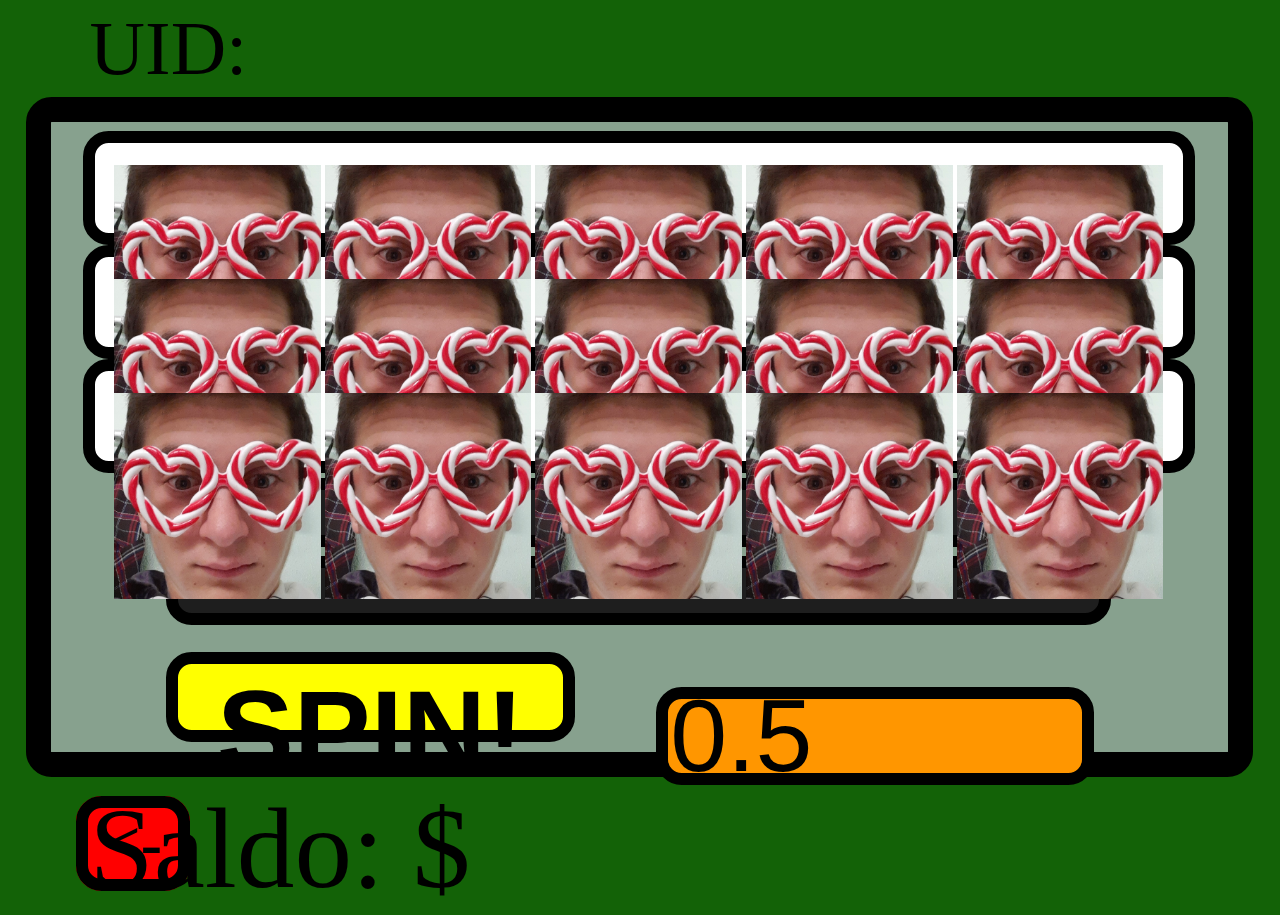
==== commit d744346e: "Add files via upload" ====
--- a/slot.html
+++ b/slot.html
@@ -124,6 +124,18 @@
 			border-width: 1vw;
 			background-color: rgb(255,150,0);
 			font-size: 8vw;
+		}
+		.back{
+			border-style: solid;
+			border-color: rgb(0,0,0);
+			height: 10vh;
+			border-radius: 2vw;
+			border-width: 1vw;
+			background-color: rgb(255,0,0);
+			font-size: 5vw;
+			color: black;
+			text-decoration: none;
+			margin-left: 2vw;
 		}
 	</style>
 </head>
@@ -165,6 +177,8 @@
 			</b>
 		</button> 
 		<input class="puntata" type="number" id="puntata" name="puntata" value="0.5" step="5">
+		<div style="margin-top: 2.5vh;"></div>
+		<a href="index.html" class="back" id="home">&nbsp;<b><-</b>&nbsp;</a>
 	</div>
 	<div class="Saldo">Saldo: <span id="saldo">0</span>$</div>
 	<script type="text/javascript">
